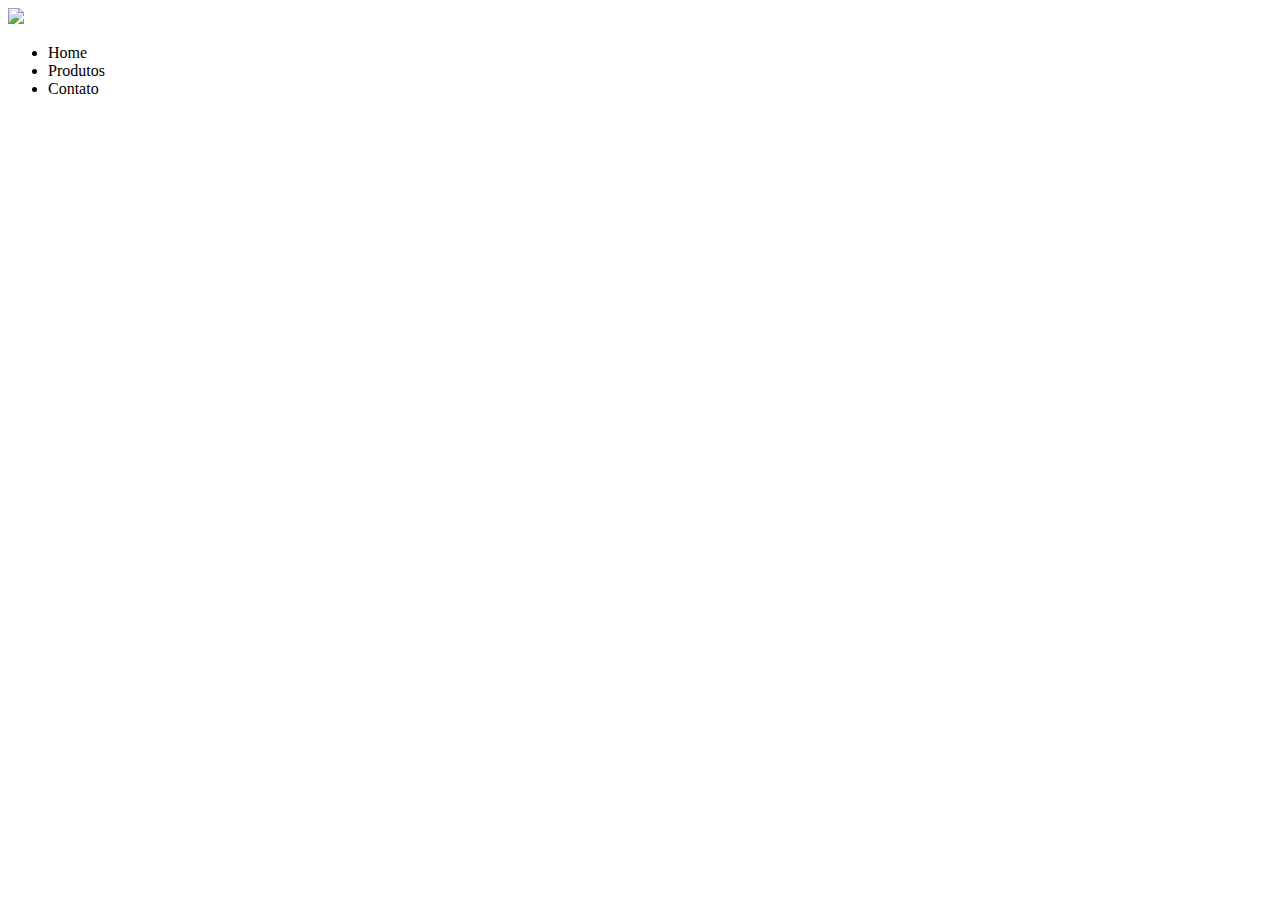
==== produtos.html @ 0f61102f "Projeto Barbearia" ====
<!DOCTYPE html>
<html>
    <head>
        <meta charset="UTF-8">
        <title>Produtos - Barbearia Alura</title>
        <link rel=”stylesheet” href=”Produtos.css”>
    </head>
    <body>
        <header>
            <image src ="/imagens/logo.png"></i>
                <ul>
                    <li>Home</li>
                    <li>Produtos</li>
                    <li>Contato</li>
                    </ul>
        </header>
    </body>
</html>
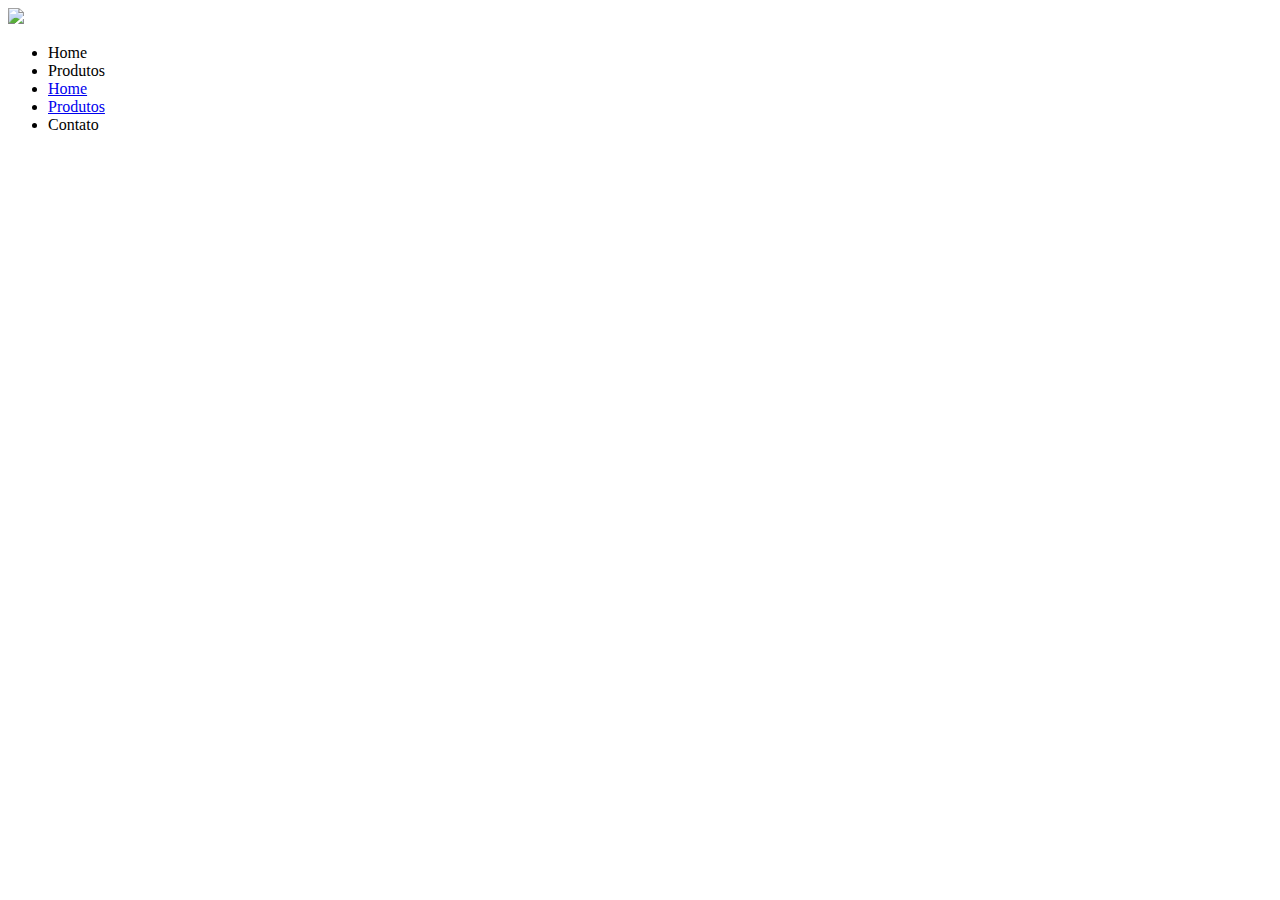
==== commit 7c12c475: "Update produtos.html" ====
--- a/produtos.html
+++ b/produtos.html
@@ -11,8 +11,10 @@
                 <ul>
                     <li>Home</li>
                     <li>Produtos</li>
+                    <li><a href="index.html">Home</a></li>
+                    <li><a href="Produtos.html">Produtos</a></li>
                     <li>Contato</li>
-                    </ul>
+                </ul> <!--Bergerson-->
         </header>
     </body>
-</html>+</html>
